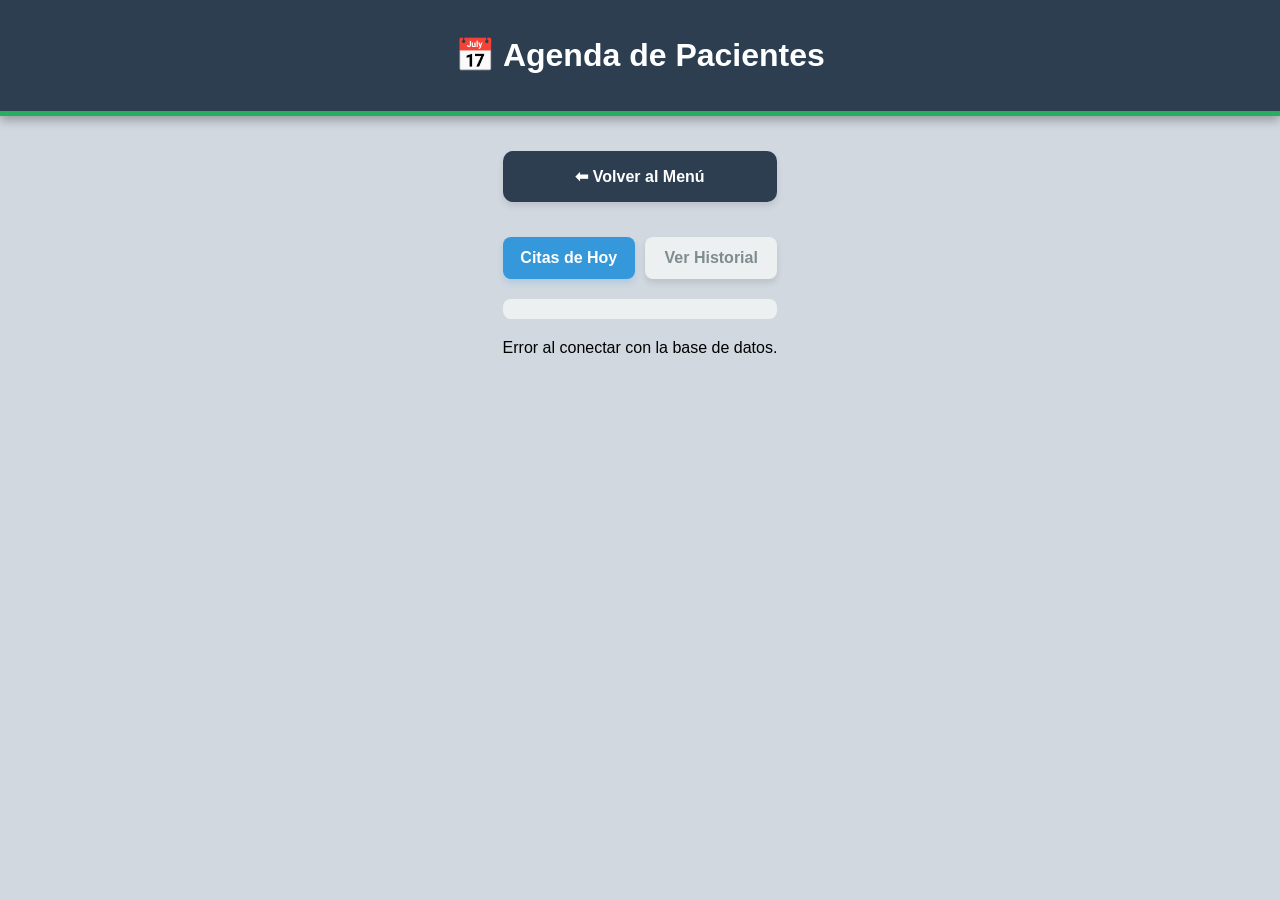
==== Agenda.html @ 4cbbf159 "Add files via upload" ====
<!DOCTYPE html>
<html lang="es">
<head>
    <meta charset="UTF-8">
    <meta name="viewport" content="width=device-width, initial-scale=1.0">
    <title>Agenda - CliniBienVital</title>
    <link rel="stylesheet" href="estilos.css">
    <style>
        .agenda-container { max-width: 800px; margin: 0 auto; padding: 20px; }
        
        /* Contenedor de filtros */
        .filtros-agenda {
            display: flex;
            gap: 10px;
            margin-bottom: 20px;
        }
        .btn-filtro {
            flex: 1;
            padding: 12px;
            border-radius: 8px;
            border: none;
            font-weight: bold;
            cursor: pointer;
            background: #ecf0f1;
            color: #7f8c8d;
            transition: 0.3s;
        }
        .btn-filtro.activo {
            background: #3498db;
            color: white;
            box-shadow: 0 4px 6px rgba(52, 152, 219, 0.2);
        }

        .cita-card {
            background: white;
            border-radius: 12px;
            padding: 20px;
            margin-bottom: 15px;
            display: flex;
            justify-content: space-between;
            align-items: center;
            box-shadow: 0 4px 10px rgba(0,0,0,0.05);
            border-left: 6px solid #3498db;
            transition: 0.3s;
        }
        .cita-info b { font-size: 1.2rem; color: #2c3e50; display: block; }
        .cita-info span { color: #7f8c8d; font-size: 0.9rem; }
        .tratamiento-tag {
            background: #e1f5fe;
            color: #0288d1;
            padding: 4px 10px;
            border-radius: 20px;
            font-size: 0.8rem;
            font-weight: bold;
            margin-top: 5px;
            display: inline-block;
        }
        .btn-atender {
            background: #27ae60;
            color: white;
            border: none;
            padding: 12px 20px;
            border-radius: 8px;
            font-weight: bold;
            cursor: pointer;
            transition: 0.2s;
        }
        .btn-atender:hover { background: #219150; transform: scale(1.05); }
        .btn-atender:disabled { background: #bdc3c7; cursor: not-allowed; }
        
        .estado-realizado { border-left-color: #27ae60; background: #f9f9f9; opacity: 0.8; }
        .check-icon { color: #27ae60; font-weight: bold; font-size: 1.2rem; }
        
        .fecha-encabezado {
            text-align: center;
            color: #34495e;
            margin-bottom: 20px;
            font-weight: bold;
            background: #ecf0f1;
            padding: 10px;
            border-radius: 8px;
        }
    </style>
</head>
<body>

<header class="app-header">
    <h1>📅 Agenda de Pacientes</h1>
</header>

<div class="agenda-container">
    <button class="btn-volver" style="margin-bottom: 20px;" onclick="window.location.href='index.html'">⬅ Volver al Menú</button>
    
    <div class="filtros-agenda">
        <button id="filtro-hoy" class="btn-filtro activo" onclick="cambiarVista('hoy')">Citas de Hoy</button>
        <button id="filtro-todas" class="btn-filtro" onclick="cambiarVista('todas')">Ver Historial</button>
    </div>

    <div id="fecha-actual" class="fecha-encabezado"></div>

    <div id="lista-agenda">
        <p style="text-align: center; color: #7f8c8d;">Cargando citas...</p>
    </div>
</div>

<script src="url.js"></script>
<script>
    const URL = CONFIG.API_URL;
    let vistaActual = 'hoy'; // Estado de la vista: 'hoy' o 'todas'
    let datosCompletos = [];

    const hoyObj = new Date();
    // Ajuste de fecha para Chile (o tu zona horaria local) para que coincida con el input date
    const hoyISO = hoyObj.toLocaleDateString('en-CA'); 

    async function cargarAgenda() {
        try {
            const res = await fetch(URL + "?hoja=Agenda");
            const data = await res.json();
            datosCompletos = data.slice(1); // Guardamos todas las filas menos cabecera
            renderizarAgenda();
        } catch (error) {
            console.error(error);
            document.getElementById("lista-agenda").innerHTML = "Error al conectar con la base de datos.";
        }
    }

    function renderizarAgenda() {
        const contenedor = document.getElementById("lista-agenda");
        const etiquetaFecha = document.getElementById("fecha-actual");
        contenedor.innerHTML = "";

        let listaFiltrada = [];

        if (vistaActual === 'hoy') {
            etiquetaFecha.innerText = "Citas para hoy: " + hoyObj.toLocaleDateString();
            listaFiltrada = datosCompletos.filter(fila => {
                const fechaCita = new Date(fila[0]).toLocaleDateString('en-CA');
                return fechaCita === hoyISO;
            });
            // Ordenar por hora si es hoy
            listaFiltrada.sort((a, b) => a[1].localeCompare(b[1]));
        } else {
            etiquetaFecha.innerText = "Todas las Citas (Historial)";
            listaFiltrada = [...datosCompletos];
            // Ordenar por fecha descendente (lo más nuevo arriba)
            listaFiltrada.sort((a, b) => new Date(b[0]) - new Date(a[0]));
        }

        if (listaFiltrada.length === 0) {
            contenedor.innerHTML = `<p style='text-align:center; color:#95a5a6;'>No hay registros en esta vista.</p>`;
            return;
        }

        listaFiltrada.forEach(fila => {
            const [fecha, hora, paciente, tratamiento, estado] = fila;
            const fechaFormateada = new Date(fecha).toLocaleDateString();
            
            const card = document.createElement("div");
            card.className = "cita-card" + (estado === "Realizado" ? " estado-realizado" : "");
            
            card.innerHTML = `
                <div class="cita-info">
                    <span>${vistaActual === 'todas' ? '📅 ' + fechaFormateada + ' | ' : ''}🕒 ${hora} hrs</span>
                    <b>${paciente}</b>
                    <div class="tratamiento-tag">💉 ${tratamiento}</div>
                </div>
                <div>
                    ${estado === "Realizado" 
                        ? '<span class="check-icon">✅ Atendido</span>' 
                        : `<button class="btn-atender" onclick="confirmarAtencion(this, '${paciente}', '${tratamiento}')">Atender</button>`}
                </div>
            `;
            contenedor.appendChild(card);
        });
    }

    function cambiarVista(vista) {
        vistaActual = vista;
        // Cambiar estados de botones
        document.getElementById('filtro-hoy').classList.toggle('activo', vista === 'hoy');
        document.getElementById('filtro-todas').classList.toggle('activo', vista === 'todas');
        renderizarAgenda();
    }

    async function confirmarAtencion(btn, paciente, tratamiento) {
        if (!confirm(`¿Confirmar atención de ${paciente}?\n\nEsto actualizará el Stock.`)) return;

        btn.innerText = "⏳...";
        btn.disabled = true;

        try {
            await fetch(URL, {
                method: "POST",
                mode: "no-cors",
                body: JSON.stringify({
                    accion: "confirmarAsistenciaDesdeAgenda",
                    paciente: paciente,
                    tratamiento: tratamiento
                })
            });

            alert(`✅ Stock actualizado.`);
            cargarAgenda(); // Recargamos para actualizar la vista
        } catch (error) {
            alert("Error al procesar.");
            btn.disabled = false;
            btn.innerText = "Atender";
        }
    }

    window.onload = cargarAgenda;
</script>
</body>
</html>
---- estilos.css ----
:root {
    --azul-clinico: #2c3e50;
    --verde-salud: #27ae60;
    --fondo-pagina: #d1d8e0; /* Gris más oscuro para que resalte el blanco */
    --blanco-puro: #ffffff;
    --sombra: rgba(0, 0, 0, 0.2);
}

body { 
    font-family: 'Segoe UI', Tahoma, Geneva, Verdana, sans-serif;
    padding: 0; margin: 0;
    background-color: var(--fondo-pagina);
    display: flex; flex-direction: column; align-items: center;
}

/* --- HEADER Y LOGO --- */
.app-header {
    background-color: var(--azul-clinico);
    color: white;
    padding: 15px;
    display: flex; align-items: center; justify-content: center;
    border-bottom: 5px solid var(--verde-salud);
    width: 100%; box-sizing: border-box;
    position: sticky; top: 0; z-index: 1000;
    box-shadow: 0 4px 10px rgba(0,0,0,0.3);
}

.app-header img {
    height: 45px;
    margin-right: 15px;
    /* TRUCO: Volver el logo blanco para que se vea en el fondo oscuro */
    filter: brightness(0) invert(1); 
}

/* --- TARJETAS DE PACIENTES (ALTO CONTRASTE) --- */
.card-paciente {
    background-color: var(--blanco-puro);
    padding: 22px;
    margin-bottom: 18px;
    border-radius: 12px;
    cursor: pointer;
    box-shadow: 0 6px 15px var(--sombra); /* Sombra más fuerte */
    border: 1px solid #bdc3c7;
    border-left: 10px solid var(--verde-salud); /* Borde lateral grueso */
    transition: 0.2s;
    color: var(--azul-clinico);
    font-size: 1.1rem;
    font-weight: bold;
}

.card-paciente:hover {
    transform: scale(1.02);
    background-color: #f9f9f9;
}

/* --- FORMULARIOS Y BOTONES --- */
.main-content {
    padding: 20px;
    width: 100%;
    max-width: 500px;
    box-sizing: border-box;
}

input, textarea {
    width: 100%;
    padding: 14px;
    border: 2px solid #7f8c8d;
    border-radius: 8px;
    font-size: 16px;
    margin-top: 10px;
}

button {
    width: 100%;
    padding: 16px;
    margin-top: 15px;
    border-radius: 10px;
    border: none;
    font-weight: bold;
    font-size: 16px;
    cursor: pointer;
    box-shadow: 0 4px 6px rgba(0,0,0,0.1);
}

.btn-guardar { background: var(--verde-salud); color: white; }
.btn-volver { background: var(--azul-clinico); color: white; }
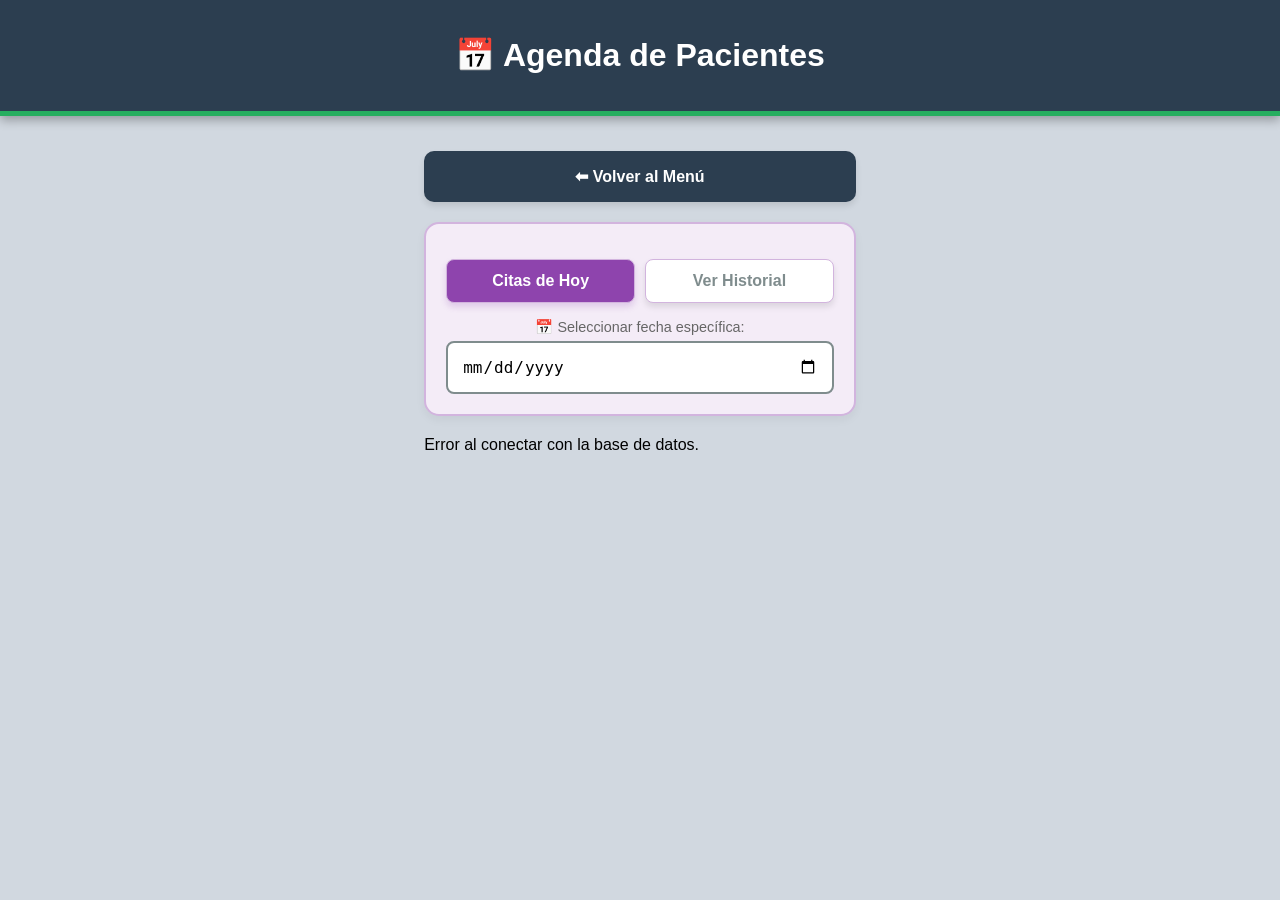
==== commit 4c4d3a3b: "Add files via upload" ====
--- a/Agenda.html
+++ b/Agenda.html
@@ -8,77 +8,86 @@
     <style>
         .agenda-container { max-width: 800px; margin: 0 auto; padding: 20px; }
         
-        /* Contenedor de filtros */
-        .filtros-agenda {
-            display: flex;
-            gap: 10px;
+        /* --- FILTROS Y CALENDARIO --- */
+        .seccion-filtros {
+            background: var(--morado-agenda);
+            padding: 20px;
+            border-radius: 15px;
+            border: 2px solid #d2b4de;
             margin-bottom: 20px;
-        }
+            box-shadow: 0 4px 10px rgba(0,0,0,0.05);
+        }
+
+        .filtros-agenda { display: flex; gap: 10px; margin-bottom: 15px; }
+        
         .btn-filtro {
-            flex: 1;
-            padding: 12px;
-            border-radius: 8px;
-            border: none;
-            font-weight: bold;
-            cursor: pointer;
-            background: #ecf0f1;
-            color: #7f8c8d;
-            transition: 0.3s;
-        }
-        .btn-filtro.activo {
-            background: #3498db;
-            color: white;
-            box-shadow: 0 4px 6px rgba(52, 152, 219, 0.2);
-        }
-
-        .cita-card {
+            flex: 1; padding: 12px; border-radius: 8px; border: none;
+            font-weight: bold; cursor: pointer; background: #fff; color: #7f8c8d; transition: 0.3s;
+            border: 1px solid #d2b4de;
+        }
+        .btn-filtro.activo { 
+            background: var(--morado-fuerte); 
+            color: white; 
+            box-shadow: 0 4px 6px rgba(142, 68, 173, 0.2); 
+        }
+
+        /* --- ACORDEÓN POR PACIENTE --- */
+        .grupo-paciente {
             background: white;
             border-radius: 12px;
-            padding: 20px;
-            margin-bottom: 15px;
+            margin-bottom: 12px;
+            overflow: hidden;
+            box-shadow: 0 4px 10px rgba(0,0,0,0.05);
+            border: 1px solid #ddd;
+        }
+
+        .header-paciente {
+            background: var(--azul-clinico);
+            color: white;
+            padding: 15px;
+            cursor: pointer;
             display: flex;
             justify-content: space-between;
             align-items: center;
-            box-shadow: 0 4px 10px rgba(0,0,0,0.05);
-            border-left: 6px solid #3498db;
+            font-weight: bold;
             transition: 0.3s;
         }
-        .cita-info b { font-size: 1.2rem; color: #2c3e50; display: block; }
-        .cita-info span { color: #7f8c8d; font-size: 0.9rem; }
+
+        .header-paciente:hover { background: #34495e; }
+
+        .lista-citas-interna {
+            display: none; /* Se despliega al hacer clic */
+            padding: 15px;
+            background: #fdfaff;
+        }
+
+        /* --- CARDS DE CITAS --- */
+        .cita-card {
+            background: white; border-radius: 10px; padding: 15px; margin-bottom: 10px;
+            display: flex; justify-content: space-between; align-items: center;
+            box-shadow: 0 2px 5px rgba(0,0,0,0.05); 
+            border-left: 6px solid var(--morado-fuerte);
+        }
+
+        .cita-info b { font-size: 1.1rem; color: #2c3e50; display: block; }
+        .cita-info span { color: #7f8c8d; font-size: 0.85rem; }
+        
         .tratamiento-tag {
-            background: #e1f5fe;
-            color: #0288d1;
-            padding: 4px 10px;
-            border-radius: 20px;
-            font-size: 0.8rem;
-            font-weight: bold;
-            margin-top: 5px;
-            display: inline-block;
-        }
-        .btn-atender {
-            background: #27ae60;
-            color: white;
-            border: none;
-            padding: 12px 20px;
-            border-radius: 8px;
-            font-weight: bold;
-            cursor: pointer;
-            transition: 0.2s;
-        }
-        .btn-atender:hover { background: #219150; transform: scale(1.05); }
-        .btn-atender:disabled { background: #bdc3c7; cursor: not-allowed; }
-        
-        .estado-realizado { border-left-color: #27ae60; background: #f9f9f9; opacity: 0.8; }
-        .check-icon { color: #27ae60; font-weight: bold; font-size: 1.2rem; }
+            background: #eef2f3; color: var(--azul-documentos); padding: 4px 10px;
+            border-radius: 20px; font-size: 0.8rem; font-weight: bold; margin-top: 5px; display: inline-block;
+        }
+
+        .acciones-container { display: flex; flex-direction: column; gap: 5px; align-items: flex-end; }
+
+        .btn-atender { background: var(--verde-salud); color: white; border: none; padding: 8px 15px; border-radius: 6px; font-weight: bold; cursor: pointer; }
+        .btn-eliminar { background: #e74c3c; color: white; border: none; padding: 8px 15px; border-radius: 6px; font-weight: bold; cursor: pointer; font-size: 0.8rem; }
+        
+        .estado-realizado { border-left-color: var(--verde-salud); background: #f9f9f9; opacity: 0.8; }
+        .check-icon { color: var(--verde-salud); font-weight: bold; font-size: 1rem; }
         
         .fecha-encabezado {
-            text-align: center;
-            color: #34495e;
-            margin-bottom: 20px;
-            font-weight: bold;
-            background: #ecf0f1;
-            padding: 10px;
-            border-radius: 8px;
+            text-align: center; color: var(--morado-fuerte); margin-bottom: 15px; font-weight: bold;
+            font-size: 1.1rem;
         }
     </style>
 </head>
@@ -91,9 +100,16 @@
 <div class="agenda-container">
     <button class="btn-volver" style="margin-bottom: 20px;" onclick="window.location.href='index.html'">⬅ Volver al Menú</button>
     
-    <div class="filtros-agenda">
-        <button id="filtro-hoy" class="btn-filtro activo" onclick="cambiarVista('hoy')">Citas de Hoy</button>
-        <button id="filtro-todas" class="btn-filtro" onclick="cambiarVista('todas')">Ver Historial</button>
+    <div class="seccion-filtros">
+        <div class="filtros-agenda">
+            <button id="filtro-hoy" class="btn-filtro activo" onclick="cambiarVista('hoy')">Citas de Hoy</button>
+            <button id="filtro-todas" class="btn-filtro" onclick="cambiarVista('todas')">Ver Historial</button>
+        </div>
+
+        <div id="contenedor-calendario" style="text-align: center;">
+            <label style="font-size: 0.9rem; color: #666;">📅 Seleccionar fecha específica:</label>
+            <input type="date" id="input-fecha" onchange="filtrarPorCalendario()" style="margin-top: 5px;">
+        </div>
     </div>
 
     <div id="fecha-actual" class="fecha-encabezado"></div>
@@ -106,107 +122,152 @@
 <script src="url.js"></script>
 <script>
     const URL = CONFIG.API_URL;
-    let vistaActual = 'hoy'; // Estado de la vista: 'hoy' o 'todas'
+    let vistaActual = 'hoy';
     let datosCompletos = [];
-
-    const hoyObj = new Date();
-    // Ajuste de fecha para Chile (o tu zona horaria local) para que coincida con el input date
-    const hoyISO = hoyObj.toLocaleDateString('en-CA'); 
+    const hoyLocal = new Date().toLocaleDateString('es-CL'); 
 
     async function cargarAgenda() {
         try {
             const res = await fetch(URL + "?hoja=Agenda");
             const data = await res.json();
-            datosCompletos = data.slice(1); // Guardamos todas las filas menos cabecera
+            datosCompletos = data.slice(1); 
             renderizarAgenda();
         } catch (error) {
-            console.error(error);
             document.getElementById("lista-agenda").innerHTML = "Error al conectar con la base de datos.";
         }
     }
 
-    function renderizarAgenda() {
+    function renderizarAgenda(citasPersonalizadas = null) {
         const contenedor = document.getElementById("lista-agenda");
         const etiquetaFecha = document.getElementById("fecha-actual");
         contenedor.innerHTML = "";
 
-        let listaFiltrada = [];
-
-        if (vistaActual === 'hoy') {
-            etiquetaFecha.innerText = "Citas para hoy: " + hoyObj.toLocaleDateString();
-            listaFiltrada = datosCompletos.filter(fila => {
-                const fechaCita = new Date(fila[0]).toLocaleDateString('en-CA');
-                return fechaCita === hoyISO;
-            });
-            // Ordenar por hora si es hoy
-            listaFiltrada.sort((a, b) => a[1].localeCompare(b[1]));
+        let listaFiltrada = citasPersonalizadas;
+
+        if (!listaFiltrada) {
+            if (vistaActual === 'hoy') {
+                etiquetaFecha.innerText = "Citas para hoy: " + hoyLocal;
+                listaFiltrada = datosCompletos.filter(fila => {
+                    const fechaCita = new Date(fila[0]).toLocaleDateString('es-CL');
+                    return fechaCita === hoyLocal;
+                });
+            } else {
+                etiquetaFecha.innerText = "Historial Completo";
+                listaFiltrada = [...datosCompletos];
+            }
+        }
+
+        if (listaFiltrada.length === 0) {
+            contenedor.innerHTML = `<p style='text-align:center; color:#95a5a6;'>No hay registros para mostrar.</p>`;
+            return;
+        }
+
+        // --- AGRUPAR POR PACIENTE ---
+        const grupos = {};
+        listaFiltrada.forEach(fila => {
+            const nombrePaciente = fila[2];
+            if (!grupos[nombrePaciente]) grupos[nombrePaciente] = [];
+            grupos[nombrePaciente].push(fila);
+        });
+
+        // Ordenar pacientes alfabéticamente
+        const nombresOrdenados = Object.keys(grupos).sort();
+
+        nombresOrdenados.forEach(nombre => {
+            const grupoDiv = document.createElement("div");
+            grupoDiv.className = "grupo-paciente";
+            
+            grupoDiv.innerHTML = `
+                <div class="header-paciente" onclick="toggleAcordeon(this)">
+                    <span>👤 ${nombre}</span>
+                    <span>${grupos[nombre].length} cita(s) ▾</span>
+                </div>
+                <div class="lista-citas-interna">
+                    ${grupos[nombre].map(fila => crearCardCita(fila)).join('')}
+                </div>
+            `;
+            contenedor.appendChild(grupoDiv);
+        });
+    }
+
+    function crearCardCita(fila) {
+        let [fecha, hora, paciente, tratamiento, estado] = fila;
+        const fechaCita = new Date(fecha).toLocaleDateString('es-CL');
+        
+        let horaLimpia = hora.toString();
+        if (horaLimpia.includes("T")) {
+            horaLimpia = horaLimpia.split("T")[1].substring(0, 5);
         } else {
-            etiquetaFecha.innerText = "Todas las Citas (Historial)";
-            listaFiltrada = [...datosCompletos];
-            // Ordenar por fecha descendente (lo más nuevo arriba)
-            listaFiltrada.sort((a, b) => new Date(b[0]) - new Date(a[0]));
-        }
-
-        if (listaFiltrada.length === 0) {
-            contenedor.innerHTML = `<p style='text-align:center; color:#95a5a6;'>No hay registros en esta vista.</p>`;
-            return;
-        }
-
-        listaFiltrada.forEach(fila => {
-            const [fecha, hora, paciente, tratamiento, estado] = fila;
-            const fechaFormateada = new Date(fecha).toLocaleDateString();
-            
-            const card = document.createElement("div");
-            card.className = "cita-card" + (estado === "Realizado" ? " estado-realizado" : "");
-            
-            card.innerHTML = `
+            horaLimpia = horaLimpia.substring(0, 5);
+        }
+
+        return `
+            <div class="cita-card ${estado === 'Realizado' ? 'estado-realizado' : ''}">
                 <div class="cita-info">
-                    <span>${vistaActual === 'todas' ? '📅 ' + fechaFormateada + ' | ' : ''}🕒 ${hora} hrs</span>
-                    <b>${paciente}</b>
+                    <span>📅 ${fechaCita} | 🕒 ${horaLimpia} hrs</span>
+                    <b>${tratamiento}</b>
                     <div class="tratamiento-tag">💉 ${tratamiento}</div>
                 </div>
-                <div>
+                <div class="acciones-container">
                     ${estado === "Realizado" 
-                        ? '<span class="check-icon">✅ Atendido</span>' 
-                        : `<button class="btn-atender" onclick="confirmarAtencion(this, '${paciente}', '${tratamiento}')">Atender</button>`}
-                </div>
-            `;
-            contenedor.appendChild(card);
-        });
+                        ? `<span class="check-icon">✅ Atendido</span>` 
+                        : `<button class="btn-atender" onclick="confirmarAtencion('${paciente}', '${tratamiento}')">Atender</button>
+                           <button class="btn-eliminar" onclick="borrarCita('${paciente}', '${tratamiento}')">Borrar</button>`}
+                </div>
+            </div>
+        `;
+    }
+
+    function toggleAcordeon(elemento) {
+        const panel = elemento.nextElementSibling;
+        const isVisible = panel.style.display === "block";
+        panel.style.display = isVisible ? "none" : "block";
     }
 
     function cambiarVista(vista) {
         vistaActual = vista;
-        // Cambiar estados de botones
+        document.getElementById('input-fecha').value = ""; // Limpiar calendario
         document.getElementById('filtro-hoy').classList.toggle('activo', vista === 'hoy');
         document.getElementById('filtro-todas').classList.toggle('activo', vista === 'todas');
         renderizarAgenda();
     }
 
-    async function confirmarAtencion(btn, paciente, tratamiento) {
-        if (!confirm(`¿Confirmar atención de ${paciente}?\n\nEsto actualizará el Stock.`)) return;
-
-        btn.innerText = "⏳...";
-        btn.disabled = true;
-
+    function filtrarPorCalendario() {
+        const fechaSeleccionada = document.getElementById("input-fecha").value;
+        if (!fechaSeleccionada) return;
+
+        // Convertimos YYYY-MM-DD a formato local para comparar
+        const [y, m, d] = fechaSeleccionada.split('-');
+        const fechaBusqueda = new Date(y, m - 1, d).toLocaleDateString('es-CL');
+
+        const filtradas = datosCompletos.filter(fila => {
+            const fechaCita = new Date(fila[0]).toLocaleDateString('es-CL');
+            return fechaCita === fechaBusqueda;
+        });
+
+        document.getElementById('filtro-hoy').classList.remove('activo');
+        document.getElementById('filtro-todas').classList.remove('activo');
+        document.getElementById("fecha-actual").innerText = "Resultados para: " + fechaBusqueda;
+        
+        renderizarAgenda(filtradas);
+    }
+
+    async function confirmarAtencion(paciente, tratamiento) {
+        if (!confirm(`¿Confirmar atención de ${paciente}?`)) return;
+        await enviarPeticion({ accion: "confirmarAsistenciaDesdeAgenda", paciente, tratamiento });
+    }
+
+    async function borrarCita(paciente, tratamiento) {
+        if (!confirm(`¿Eliminar cita de ${paciente}?`)) return;
+        await enviarPeticion({ accion: "eliminarCita", paciente, tratamiento });
+    }
+
+    async function enviarPeticion(datos) {
         try {
-            await fetch(URL, {
-                method: "POST",
-                mode: "no-cors",
-                body: JSON.stringify({
-                    accion: "confirmarAsistenciaDesdeAgenda",
-                    paciente: paciente,
-                    tratamiento: tratamiento
-                })
-            });
-
-            alert(`✅ Stock actualizado.`);
-            cargarAgenda(); // Recargamos para actualizar la vista
-        } catch (error) {
-            alert("Error al procesar.");
-            btn.disabled = false;
-            btn.innerText = "Atender";
-        }
+            await fetch(URL, { method: "POST", mode: "no-cors", body: JSON.stringify(datos) });
+            alert("✅ Hecho.");
+            setTimeout(cargarAgenda, 800);
+        } catch (error) { alert("Error."); }
     }
 
     window.onload = cargarAgenda;
--- a/estilos.css
+++ b/estilos.css
@@ -1,7 +1,10 @@
 :root {
     --azul-clinico: #2c3e50;
+    --azul-documentos: #2980b9; /* Nuevo azul para recetas */
     --verde-salud: #27ae60;
-    --fondo-pagina: #d1d8e0; /* Gris más oscuro para que resalte el blanco */
+    --morado-agenda: #f4ecf7;   /* Fondo morado suave */
+    --morado-fuerte: #8e44ad;   /* Bordes y botones de agenda */
+    --fondo-pagina: #d1d8e0; 
     --blanco-puro: #ffffff;
     --sombra: rgba(0, 0, 0, 0.2);
 }
@@ -28,46 +31,131 @@
 .app-header img {
     height: 45px;
     margin-right: 15px;
-    /* TRUCO: Volver el logo blanco para que se vea en el fondo oscuro */
     filter: brightness(0) invert(1); 
 }
 
-/* --- TARJETAS DE PACIENTES (ALTO CONTRASTE) --- */
+/* --- CONTENEDOR PRINCIPAL --- */
+.main-content {
+    padding: 20px;
+    width: 95%;
+    max-width: 1100px;
+    box-sizing: border-box;
+}
+
+/* --- TARJETAS DE PACIENTES (LISTADO) --- */
 .card-paciente {
     background-color: var(--blanco-puro);
     padding: 22px;
     margin-bottom: 18px;
     border-radius: 12px;
     cursor: pointer;
-    box-shadow: 0 6px 15px var(--sombra); /* Sombra más fuerte */
+    box-shadow: 0 6px 15px var(--sombra);
     border: 1px solid #bdc3c7;
-    border-left: 10px solid var(--verde-salud); /* Borde lateral grueso */
+    border-left: 10px solid var(--verde-salud);
     transition: 0.2s;
     color: var(--azul-clinico);
     font-size: 1.1rem;
     font-weight: bold;
+    width: 100%;
+    box-sizing: border-box;
 }
 
 .card-paciente:hover {
-    transform: scale(1.02);
+    transform: translateX(5px);
     background-color: #f9f9f9;
 }
 
+/* --- FICHA DEL PACIENTE --- */
+.perfil-paciente {
+    background: white;
+    padding: 30px;
+    border-radius: 15px;
+    border: 2px solid var(--verde-salud);
+    box-shadow: 0 8px 25px rgba(0,0,0,0.15);
+    display: grid;
+    grid-template-columns: 1.5fr 1fr; 
+    gap: 25px;
+    width: 100%;
+    box-sizing: border-box;
+    align-items: start;
+}
+
+.perfil-paciente h3 {
+    grid-column: 1 / -1; 
+    margin: 0;
+    font-size: 1.8rem;
+    color: var(--azul-clinico);
+    border-bottom: 3px solid #f1f1f1;
+    padding-bottom: 12px;
+}
+
+.datos-personales {
+    grid-column: 1;
+}
+
+.contenedor-diagnostico {
+    grid-column: 1;
+    background: #f0f7ff;
+    padding: 15px;
+    border-radius: 10px;
+    border: 1px solid #d6eaf8;
+    border-left: 6px solid #2980b9;
+    margin-top: 15px;
+}
+
+/* COLUMNA DE BOTONES */
+.columna-botones {
+    grid-column: 2;
+    display: flex;
+    flex-direction: column;
+    gap: 12px;
+}
+
+.columna-botones button {
+    margin-top: 0 !important; 
+    padding: 14px !important;
+}
+
+/* --- RECUADRO MORADO DE AGENDA --- */
+.card-agendar {
+    grid-column: 1 / -1;
+    width: 100%;
+    background-color: var(--morado-agenda);
+    border: 2px solid #d2b4de;
+    padding: 20px;
+    border-radius: 15px;
+    margin-top: 20px;
+    box-sizing: border-box;
+}
+
+.card-agendar h4 {
+    margin: 0 0 10px 0;
+    color: var(--morado-fuerte);
+}
+
+/* --- ACORDEONES DE EVOLUCIÓN --- */
+.header-nota {
+    background: #fff;
+    padding: 15px;
+    margin-top: 10px;
+    border-radius: 8px;
+    border: 1px solid #bdc3c7;
+    border-left: 8px solid #3498db;
+    display: flex;
+    justify-content: space-between;
+    cursor: pointer;
+    font-weight: bold;
+}
+
 /* --- FORMULARIOS Y BOTONES --- */
-.main-content {
-    padding: 20px;
-    width: 100%;
-    max-width: 500px;
-    box-sizing: border-box;
-}
-
-input, textarea {
+input, textarea, select {
     width: 100%;
     padding: 14px;
     border: 2px solid #7f8c8d;
     border-radius: 8px;
     font-size: 16px;
     margin-top: 10px;
+    box-sizing: border-box;
 }
 
 button {
@@ -80,7 +168,34 @@
     font-size: 16px;
     cursor: pointer;
     box-shadow: 0 4px 6px rgba(0,0,0,0.1);
-}
+    transition: 0.2s;
+}
+
+button:active { transform: scale(0.98); }
 
 .btn-guardar { background: var(--verde-salud); color: white; }
 .btn-volver { background: var(--azul-clinico); color: white; }
+
+/* Botón Recetas (Ahora Azul) */
+.btn-documentos { background: var(--azul-documentos); color: white; }
+
+.btn-sesiones { background: #34495e; color: white; }
+
+/* Botón Agenda (Morado) */
+.btn-confirmar-cita { background: var(--morado-fuerte); color: white; }
+
+.visor-sesiones {
+    grid-column: 1 / -1;
+    width: 100%;
+}
+
+/* --- RESPONSIVO --- */
+@media (max-width: 800px) {
+    .perfil-paciente {
+        grid-template-columns: 1fr;
+        padding: 20px;
+    }
+    .datos-personales, .columna-botones, .contenedor-diagnostico {
+        grid-column: 1;
+    }
+}
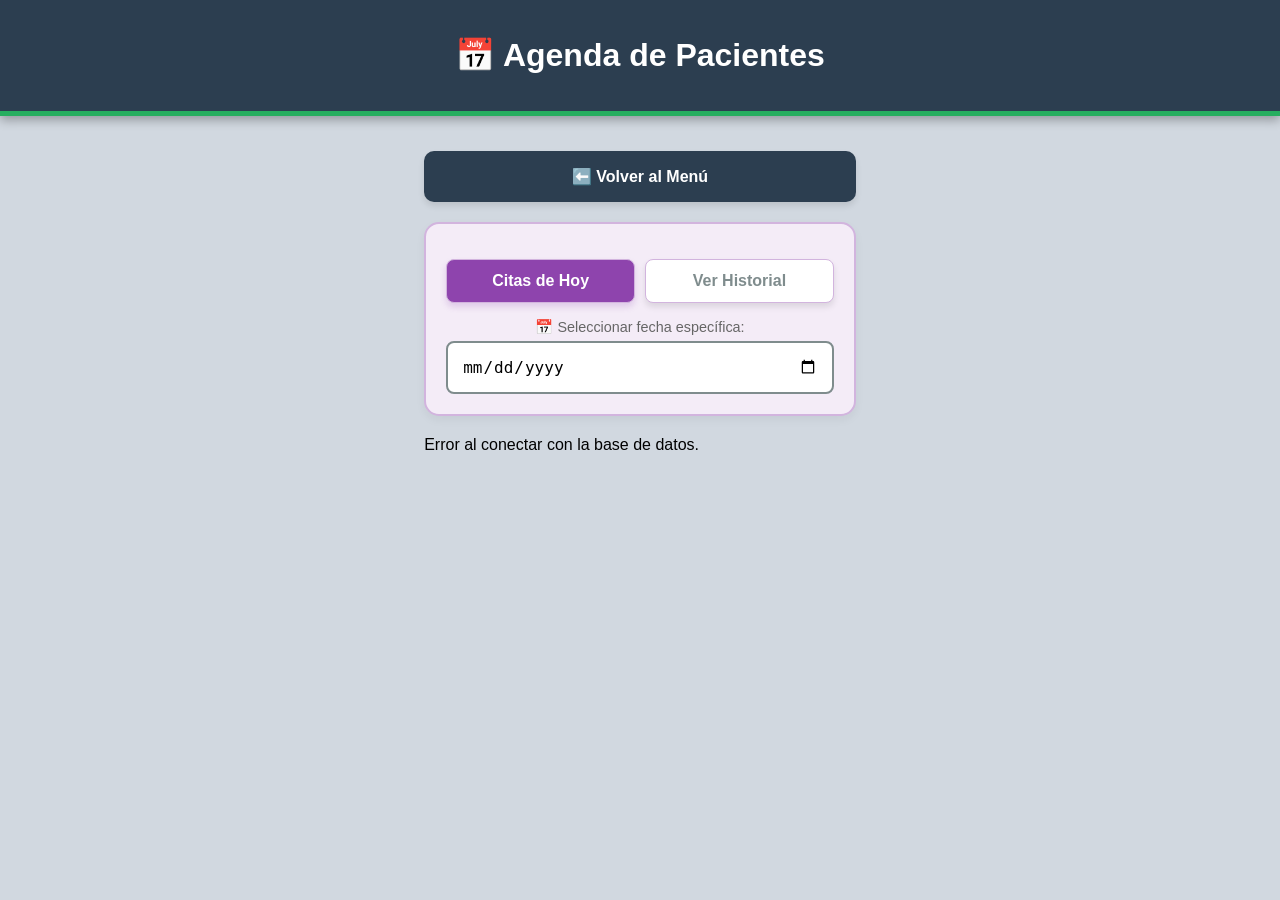
==== commit e3b1979d: "Add files via upload" ====
--- a/Agenda.html
+++ b/Agenda.html
@@ -1,276 +1,291 @@
-<!DOCTYPE html>
-<html lang="es">
-<head>
-    <meta charset="UTF-8">
-    <meta name="viewport" content="width=device-width, initial-scale=1.0">
-    <title>Agenda - CliniBienVital</title>
-    <link rel="stylesheet" href="estilos.css">
-    <style>
-        .agenda-container { max-width: 800px; margin: 0 auto; padding: 20px; }
-        
-        /* --- FILTROS Y CALENDARIO --- */
-        .seccion-filtros {
-            background: var(--morado-agenda);
-            padding: 20px;
-            border-radius: 15px;
-            border: 2px solid #d2b4de;
-            margin-bottom: 20px;
-            box-shadow: 0 4px 10px rgba(0,0,0,0.05);
-        }
-
-        .filtros-agenda { display: flex; gap: 10px; margin-bottom: 15px; }
-        
-        .btn-filtro {
-            flex: 1; padding: 12px; border-radius: 8px; border: none;
-            font-weight: bold; cursor: pointer; background: #fff; color: #7f8c8d; transition: 0.3s;
-            border: 1px solid #d2b4de;
-        }
-        .btn-filtro.activo { 
-            background: var(--morado-fuerte); 
-            color: white; 
-            box-shadow: 0 4px 6px rgba(142, 68, 173, 0.2); 
-        }
-
-        /* --- ACORDEÓN POR PACIENTE --- */
-        .grupo-paciente {
-            background: white;
-            border-radius: 12px;
-            margin-bottom: 12px;
-            overflow: hidden;
-            box-shadow: 0 4px 10px rgba(0,0,0,0.05);
-            border: 1px solid #ddd;
-        }
-
-        .header-paciente {
-            background: var(--azul-clinico);
-            color: white;
-            padding: 15px;
-            cursor: pointer;
-            display: flex;
-            justify-content: space-between;
-            align-items: center;
-            font-weight: bold;
-            transition: 0.3s;
-        }
-
-        .header-paciente:hover { background: #34495e; }
-
-        .lista-citas-interna {
-            display: none; /* Se despliega al hacer clic */
-            padding: 15px;
-            background: #fdfaff;
-        }
-
-        /* --- CARDS DE CITAS --- */
-        .cita-card {
-            background: white; border-radius: 10px; padding: 15px; margin-bottom: 10px;
-            display: flex; justify-content: space-between; align-items: center;
-            box-shadow: 0 2px 5px rgba(0,0,0,0.05); 
-            border-left: 6px solid var(--morado-fuerte);
-        }
-
-        .cita-info b { font-size: 1.1rem; color: #2c3e50; display: block; }
-        .cita-info span { color: #7f8c8d; font-size: 0.85rem; }
-        
-        .tratamiento-tag {
-            background: #eef2f3; color: var(--azul-documentos); padding: 4px 10px;
-            border-radius: 20px; font-size: 0.8rem; font-weight: bold; margin-top: 5px; display: inline-block;
-        }
-
-        .acciones-container { display: flex; flex-direction: column; gap: 5px; align-items: flex-end; }
-
-        .btn-atender { background: var(--verde-salud); color: white; border: none; padding: 8px 15px; border-radius: 6px; font-weight: bold; cursor: pointer; }
-        .btn-eliminar { background: #e74c3c; color: white; border: none; padding: 8px 15px; border-radius: 6px; font-weight: bold; cursor: pointer; font-size: 0.8rem; }
-        
-        .estado-realizado { border-left-color: var(--verde-salud); background: #f9f9f9; opacity: 0.8; }
-        .check-icon { color: var(--verde-salud); font-weight: bold; font-size: 1rem; }
-        
-        .fecha-encabezado {
-            text-align: center; color: var(--morado-fuerte); margin-bottom: 15px; font-weight: bold;
-            font-size: 1.1rem;
-        }
-    </style>
-</head>
-<body>
-
-<header class="app-header">
-    <h1>📅 Agenda de Pacientes</h1>
-</header>
-
-<div class="agenda-container">
-    <button class="btn-volver" style="margin-bottom: 20px;" onclick="window.location.href='index.html'">⬅ Volver al Menú</button>
-    
-    <div class="seccion-filtros">
-        <div class="filtros-agenda">
-            <button id="filtro-hoy" class="btn-filtro activo" onclick="cambiarVista('hoy')">Citas de Hoy</button>
-            <button id="filtro-todas" class="btn-filtro" onclick="cambiarVista('todas')">Ver Historial</button>
-        </div>
-
-        <div id="contenedor-calendario" style="text-align: center;">
-            <label style="font-size: 0.9rem; color: #666;">📅 Seleccionar fecha específica:</label>
-            <input type="date" id="input-fecha" onchange="filtrarPorCalendario()" style="margin-top: 5px;">
-        </div>
-    </div>
-
-    <div id="fecha-actual" class="fecha-encabezado"></div>
-
-    <div id="lista-agenda">
-        <p style="text-align: center; color: #7f8c8d;">Cargando citas...</p>
-    </div>
-</div>
-
-<script src="url.js"></script>
-<script>
-    const URL = CONFIG.API_URL;
-    let vistaActual = 'hoy';
-    let datosCompletos = [];
-    const hoyLocal = new Date().toLocaleDateString('es-CL'); 
-
-    async function cargarAgenda() {
-        try {
-            const res = await fetch(URL + "?hoja=Agenda");
-            const data = await res.json();
-            datosCompletos = data.slice(1); 
-            renderizarAgenda();
-        } catch (error) {
-            document.getElementById("lista-agenda").innerHTML = "Error al conectar con la base de datos.";
-        }
-    }
-
-    function renderizarAgenda(citasPersonalizadas = null) {
-        const contenedor = document.getElementById("lista-agenda");
-        const etiquetaFecha = document.getElementById("fecha-actual");
-        contenedor.innerHTML = "";
-
-        let listaFiltrada = citasPersonalizadas;
-
-        if (!listaFiltrada) {
-            if (vistaActual === 'hoy') {
-                etiquetaFecha.innerText = "Citas para hoy: " + hoyLocal;
-                listaFiltrada = datosCompletos.filter(fila => {
-                    const fechaCita = new Date(fila[0]).toLocaleDateString('es-CL');
-                    return fechaCita === hoyLocal;
-                });
-            } else {
-                etiquetaFecha.innerText = "Historial Completo";
-                listaFiltrada = [...datosCompletos];
-            }
-        }
-
-        if (listaFiltrada.length === 0) {
-            contenedor.innerHTML = `<p style='text-align:center; color:#95a5a6;'>No hay registros para mostrar.</p>`;
-            return;
-        }
-
-        // --- AGRUPAR POR PACIENTE ---
-        const grupos = {};
-        listaFiltrada.forEach(fila => {
-            const nombrePaciente = fila[2];
-            if (!grupos[nombrePaciente]) grupos[nombrePaciente] = [];
-            grupos[nombrePaciente].push(fila);
-        });
-
-        // Ordenar pacientes alfabéticamente
-        const nombresOrdenados = Object.keys(grupos).sort();
-
-        nombresOrdenados.forEach(nombre => {
-            const grupoDiv = document.createElement("div");
-            grupoDiv.className = "grupo-paciente";
-            
-            grupoDiv.innerHTML = `
-                <div class="header-paciente" onclick="toggleAcordeon(this)">
-                    <span>👤 ${nombre}</span>
-                    <span>${grupos[nombre].length} cita(s) ▾</span>
-                </div>
-                <div class="lista-citas-interna">
-                    ${grupos[nombre].map(fila => crearCardCita(fila)).join('')}
-                </div>
-            `;
-            contenedor.appendChild(grupoDiv);
-        });
-    }
-
-    function crearCardCita(fila) {
-        let [fecha, hora, paciente, tratamiento, estado] = fila;
-        const fechaCita = new Date(fecha).toLocaleDateString('es-CL');
-        
-        let horaLimpia = hora.toString();
-        if (horaLimpia.includes("T")) {
-            horaLimpia = horaLimpia.split("T")[1].substring(0, 5);
-        } else {
-            horaLimpia = horaLimpia.substring(0, 5);
-        }
-
-        return `
-            <div class="cita-card ${estado === 'Realizado' ? 'estado-realizado' : ''}">
-                <div class="cita-info">
-                    <span>📅 ${fechaCita} | 🕒 ${horaLimpia} hrs</span>
-                    <b>${tratamiento}</b>
-                    <div class="tratamiento-tag">💉 ${tratamiento}</div>
-                </div>
-                <div class="acciones-container">
-                    ${estado === "Realizado" 
-                        ? `<span class="check-icon">✅ Atendido</span>` 
-                        : `<button class="btn-atender" onclick="confirmarAtencion('${paciente}', '${tratamiento}')">Atender</button>
-                           <button class="btn-eliminar" onclick="borrarCita('${paciente}', '${tratamiento}')">Borrar</button>`}
-                </div>
-            </div>
-        `;
-    }
-
-    function toggleAcordeon(elemento) {
-        const panel = elemento.nextElementSibling;
-        const isVisible = panel.style.display === "block";
-        panel.style.display = isVisible ? "none" : "block";
-    }
-
-    function cambiarVista(vista) {
-        vistaActual = vista;
-        document.getElementById('input-fecha').value = ""; // Limpiar calendario
-        document.getElementById('filtro-hoy').classList.toggle('activo', vista === 'hoy');
-        document.getElementById('filtro-todas').classList.toggle('activo', vista === 'todas');
-        renderizarAgenda();
-    }
-
-    function filtrarPorCalendario() {
-        const fechaSeleccionada = document.getElementById("input-fecha").value;
-        if (!fechaSeleccionada) return;
-
-        // Convertimos YYYY-MM-DD a formato local para comparar
-        const [y, m, d] = fechaSeleccionada.split('-');
-        const fechaBusqueda = new Date(y, m - 1, d).toLocaleDateString('es-CL');
-
-        const filtradas = datosCompletos.filter(fila => {
-            const fechaCita = new Date(fila[0]).toLocaleDateString('es-CL');
-            return fechaCita === fechaBusqueda;
-        });
-
-        document.getElementById('filtro-hoy').classList.remove('activo');
-        document.getElementById('filtro-todas').classList.remove('activo');
-        document.getElementById("fecha-actual").innerText = "Resultados para: " + fechaBusqueda;
-        
-        renderizarAgenda(filtradas);
-    }
-
-    async function confirmarAtencion(paciente, tratamiento) {
-        if (!confirm(`¿Confirmar atención de ${paciente}?`)) return;
-        await enviarPeticion({ accion: "confirmarAsistenciaDesdeAgenda", paciente, tratamiento });
-    }
-
-    async function borrarCita(paciente, tratamiento) {
-        if (!confirm(`¿Eliminar cita de ${paciente}?`)) return;
-        await enviarPeticion({ accion: "eliminarCita", paciente, tratamiento });
-    }
-
-    async function enviarPeticion(datos) {
-        try {
-            await fetch(URL, { method: "POST", mode: "no-cors", body: JSON.stringify(datos) });
-            alert("✅ Hecho.");
-            setTimeout(cargarAgenda, 800);
-        } catch (error) { alert("Error."); }
-    }
-
-    window.onload = cargarAgenda;
-</script>
-</body>
-</html>
+<!DOCTYPE html>
+<html lang="es">
+<head>
+    <meta charset="UTF-8">
+    <meta name="viewport" content="width=device-width, initial-scale=1.0">
+    <title>Agenda - CliniBienVital</title>
+    <link rel="stylesheet" href="estilos.css">
+    <style>
+        .agenda-container { max-width: 800px; margin: 0 auto; padding: 20px; }
+        .seccion-filtros {
+            background: var(--morado-agenda);
+            padding: 20px;
+            border-radius: 15px;
+            border: 2px solid #d2b4de;
+            margin-bottom: 20px;
+            box-shadow: 0 4px 10px rgba(0,0,0,0.05);
+        }
+        .filtros-agenda { display: flex; gap: 10px; margin-bottom: 15px; }
+        .btn-filtro {
+            flex: 1;
+            padding: 12px;
+            border-radius: 8px;
+            border: none;
+            font-weight: bold;
+            cursor: pointer;
+            background: #fff;
+            color: #7f8c8d;
+            transition: 0.3s;
+            border: 1px solid #d2b4de;
+        }
+        .btn-filtro.activo {
+            background: var(--morado-fuerte);
+            color: white;
+            box-shadow: 0 4px 6px rgba(142, 68, 173, 0.2);
+        }
+        .grupo-paciente {
+            background: white;
+            border-radius: 12px;
+            margin-bottom: 12px;
+            overflow: hidden;
+            box-shadow: 0 4px 10px rgba(0,0,0,0.05);
+            border: 1px solid #ddd;
+        }
+        .header-paciente {
+            background: var(--azul-clinico);
+            color: white;
+            padding: 15px;
+            cursor: pointer;
+            display: flex;
+            justify-content: space-between;
+            align-items: center;
+            font-weight: bold;
+            transition: 0.3s;
+        }
+        .header-paciente:hover { background: #34495e; }
+        .lista-citas-interna {
+            display: none;
+            padding: 15px;
+            background: #fdfaff;
+        }
+        .cita-card {
+            background: white;
+            border-radius: 10px;
+            padding: 15px;
+            margin-bottom: 10px;
+            display: flex;
+            justify-content: space-between;
+            align-items: center;
+            box-shadow: 0 2px 5px rgba(0,0,0,0.05);
+            border-left: 6px solid var(--morado-fuerte);
+        }
+        .cita-info b { font-size: 1.1rem; color: #2c3e50; display: block; }
+        .cita-info span { color: #7f8c8d; font-size: 0.85rem; }
+        .tratamiento-tag {
+            background: #eef2f3;
+            color: var(--azul-documentos);
+            padding: 4px 10px;
+            border-radius: 20px;
+            font-size: 0.8rem;
+            font-weight: bold;
+            margin-top: 5px;
+            display: inline-block;
+        }
+        .acciones-container { display: flex; flex-direction: column; gap: 5px; align-items: flex-end; }
+        .btn-atender { background: var(--verde-salud); color: white; border: none; padding: 8px 15px; border-radius: 6px; font-weight: bold; cursor: pointer; }
+        .btn-anular { background: #f39c12; color: white; border: none; padding: 8px 15px; border-radius: 6px; font-weight: bold; cursor: pointer; }
+        .btn-eliminar { background: #e74c3c; color: white; border: none; padding: 8px 15px; border-radius: 6px; font-weight: bold; cursor: pointer; font-size: 0.8rem; }
+        .estado-realizado { border-left-color: var(--verde-salud); background: #f9f9f9; opacity: 0.8; }
+        .check-icon { color: var(--verde-salud); font-weight: bold; font-size: 1rem; }
+        .fecha-encabezado {
+            text-align: center;
+            color: var(--morado-fuerte);
+            margin-bottom: 15px;
+            font-weight: bold;
+            font-size: 1.1rem;
+        }
+    </style>
+</head>
+<body>
+
+<header class="app-header">
+    <h1>📅 Agenda de Pacientes</h1>
+</header>
+
+<div class="agenda-container">
+    <button class="btn-volver" style="margin-bottom: 20px;" onclick="window.location.href='index.html'">⬅️ Volver al Menú</button>
+
+    <div class="seccion-filtros">
+        <div class="filtros-agenda">
+            <button id="filtro-hoy" class="btn-filtro activo" onclick="cambiarVista('hoy')">Citas de Hoy</button>
+            <button id="filtro-todas" class="btn-filtro" onclick="cambiarVista('todas')">Ver Historial</button>
+        </div>
+
+        <div id="contenedor-calendario" style="text-align: center;">
+            <label style="font-size: 0.9rem; color: #666;">📅 Seleccionar fecha específica:</label>
+            <input type="date" id="input-fecha" onchange="filtrarPorCalendario()" style="margin-top: 5px;">
+        </div>
+    </div>
+
+    <div id="fecha-actual" class="fecha-encabezado"></div>
+
+    <div id="lista-agenda">
+        <p style="text-align: center; color: #7f8c8d;">Cargando citas...</p>
+    </div>
+</div>
+
+<script src="url.js"></script>
+<script>
+const URL = CONFIG.API_URL;
+let vistaActual = "hoy";
+let datosCompletos = [];
+const hoyLocal = new Date().toLocaleDateString("es-CL");
+
+async function cargarAgenda() {
+    try {
+        const res = await fetch(URL + "?hoja=Agenda");
+        const data = await res.json();
+        datosCompletos = data.slice(1);
+        renderizarAgenda();
+    } catch (error) {
+        document.getElementById("lista-agenda").innerHTML = "Error al conectar con la base de datos.";
+    }
+}
+
+function renderizarAgenda(citasPersonalizadas = null) {
+    const contenedor = document.getElementById("lista-agenda");
+    const etiquetaFecha = document.getElementById("fecha-actual");
+    contenedor.innerHTML = "";
+
+    let listaFiltrada = citasPersonalizadas;
+
+    if (!listaFiltrada) {
+        if (vistaActual === "hoy") {
+            etiquetaFecha.innerText = "Citas para hoy: " + hoyLocal;
+            listaFiltrada = datosCompletos.filter(fila => {
+                const fechaCita = new Date(fila[0]).toLocaleDateString("es-CL");
+                return fechaCita === hoyLocal;
+            });
+        } else {
+            etiquetaFecha.innerText = "Historial Completo";
+            listaFiltrada = [...datosCompletos];
+        }
+    }
+
+    if (listaFiltrada.length === 0) {
+        contenedor.innerHTML = "<p style='text-align:center; color:#95a5a6;'>No hay registros para mostrar.</p>";
+        return;
+    }
+
+    const grupos = {};
+    listaFiltrada.forEach(fila => {
+        const nombrePaciente = fila[2];
+        if (!grupos[nombrePaciente]) grupos[nombrePaciente] = [];
+        grupos[nombrePaciente].push(fila);
+    });
+
+    const nombresOrdenados = Object.keys(grupos).sort();
+
+    nombresOrdenados.forEach(nombre => {
+        const grupoDiv = document.createElement("div");
+        grupoDiv.className = "grupo-paciente";
+
+        grupoDiv.innerHTML = `
+            <div class="header-paciente" onclick="toggleAcordeon(this)">
+                <span>👤 ${nombre}</span>
+                <span>${grupos[nombre].length} cita(s) ▾</span>
+            </div>
+            <div class="lista-citas-interna">
+                ${grupos[nombre].map(fila => crearCardCita(fila)).join("")}
+            </div>
+        `;
+        contenedor.appendChild(grupoDiv);
+    });
+}
+
+function crearCardCita(fila) {
+    const [fecha, hora, paciente, tratamiento, estado] = fila;
+    const fechaCita = new Date(fecha).toLocaleDateString("es-CL");
+
+    let horaLimpia = (hora || "").toString();
+    if (horaLimpia.includes("T")) {
+        horaLimpia = horaLimpia.split("T")[1].substring(0, 5);
+    } else {
+        horaLimpia = horaLimpia.substring(0, 5);
+    }
+
+    return `
+        <div class="cita-card ${estado === "Realizado" ? "estado-realizado" : ""}">
+            <div class="cita-info">
+                <span>📅 ${fechaCita} | 🕒 ${horaLimpia} hrs</span>
+                <b>${tratamiento}</b>
+                <div class="tratamiento-tag">💉 ${tratamiento}</div>
+            </div>
+                <div class="acciones-container">
+                ${estado === "Realizado"
+                    ? `<span class="check-icon">✅ Atendido</span>
+                       <button class="btn-anular" onclick="anularAtencion('${paciente}', '${tratamiento}')">Anular</button>`
+                    : `<button class="btn-atender" onclick="confirmarAtencion('${paciente}', '${tratamiento}')">Atender</button>
+                       <button class="btn-eliminar" onclick="borrarCita('${paciente}', '${tratamiento}')">Borrar</button>`}
+            </div>
+        </div>
+    `;
+}
+
+function toggleAcordeon(elemento) {
+    const panel = elemento.nextElementSibling;
+    const isVisible = panel.style.display === "block";
+    panel.style.display = isVisible ? "none" : "block";
+}
+
+function cambiarVista(vista) {
+    vistaActual = vista;
+    document.getElementById("input-fecha").value = "";
+    document.getElementById("filtro-hoy").classList.toggle("activo", vista === "hoy");
+    document.getElementById("filtro-todas").classList.toggle("activo", vista === "todas");
+    renderizarAgenda();
+}
+
+function filtrarPorCalendario() {
+    const fechaSeleccionada = document.getElementById("input-fecha").value;
+    if (!fechaSeleccionada) return;
+
+    const [y, m, d] = fechaSeleccionada.split("-");
+    const fechaBusqueda = new Date(y, m - 1, d).toLocaleDateString("es-CL");
+
+    const filtradas = datosCompletos.filter(fila => {
+        const fechaCita = new Date(fila[0]).toLocaleDateString("es-CL");
+        return fechaCita === fechaBusqueda;
+    });
+
+    document.getElementById("filtro-hoy").classList.remove("activo");
+    document.getElementById("filtro-todas").classList.remove("activo");
+    document.getElementById("fecha-actual").innerText = "Resultados para: " + fechaBusqueda;
+
+    renderizarAgenda(filtradas);
+}
+
+async function confirmarAtencion(paciente, tratamiento) {
+    if (!confirm(`¿Confirmar atención de ${paciente}?`)) return;
+    await enviarPeticion({ accion: "confirmarAsistenciaDesdeAgenda", paciente, tratamiento });
+}
+
+async function borrarCita(paciente, tratamiento) {
+    if (!confirm(`¿Eliminar cita de ${paciente}?`)) return;
+    await enviarPeticion({ accion: "eliminarCita", paciente, tratamiento });
+}
+
+async function anularAtencion(paciente, tratamiento) {
+    if (!confirm(`¿Anular atención de ${paciente}? Esto revertirá el stock.`)) return;
+    await enviarPeticion({ accion: "anularAtencion", paciente, tratamiento });
+}
+
+async function enviarPeticion(datos) {
+    try {
+        await fetch(URL, {
+            method: "POST",
+            mode: "no-cors",
+            headers: { "Content-Type": "application/json" },
+            body: JSON.stringify(datos)
+        });
+        alert("✅ Hecho.");
+        await cargarAgenda();
+    } catch (error) {
+        alert("❌ Error.");
+    }
+}
+
+window.onload = cargarAgenda;
+</script>
+</body>
+</html>
